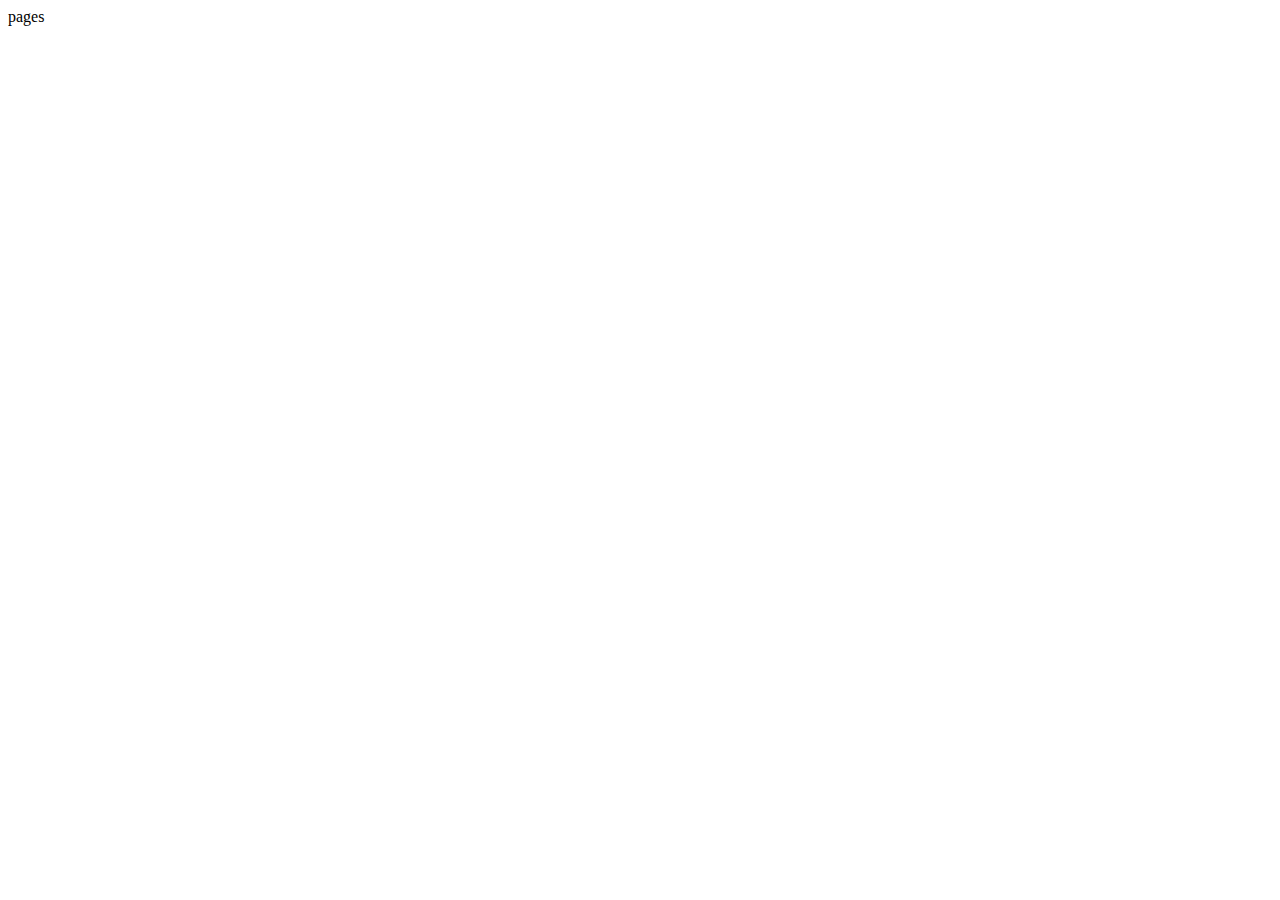
==== index.html @ 43c2a0b4 "update" ====
<!DOCTYPE html>
<html lang="en">
<head>
    <meta charset="UTF-8">
    <meta name="viewport" content="width=device-width, initial-scale=1.0">
    <title>Document</title>
</head>
<body>
    <div>pages</div>
</body>
</html>
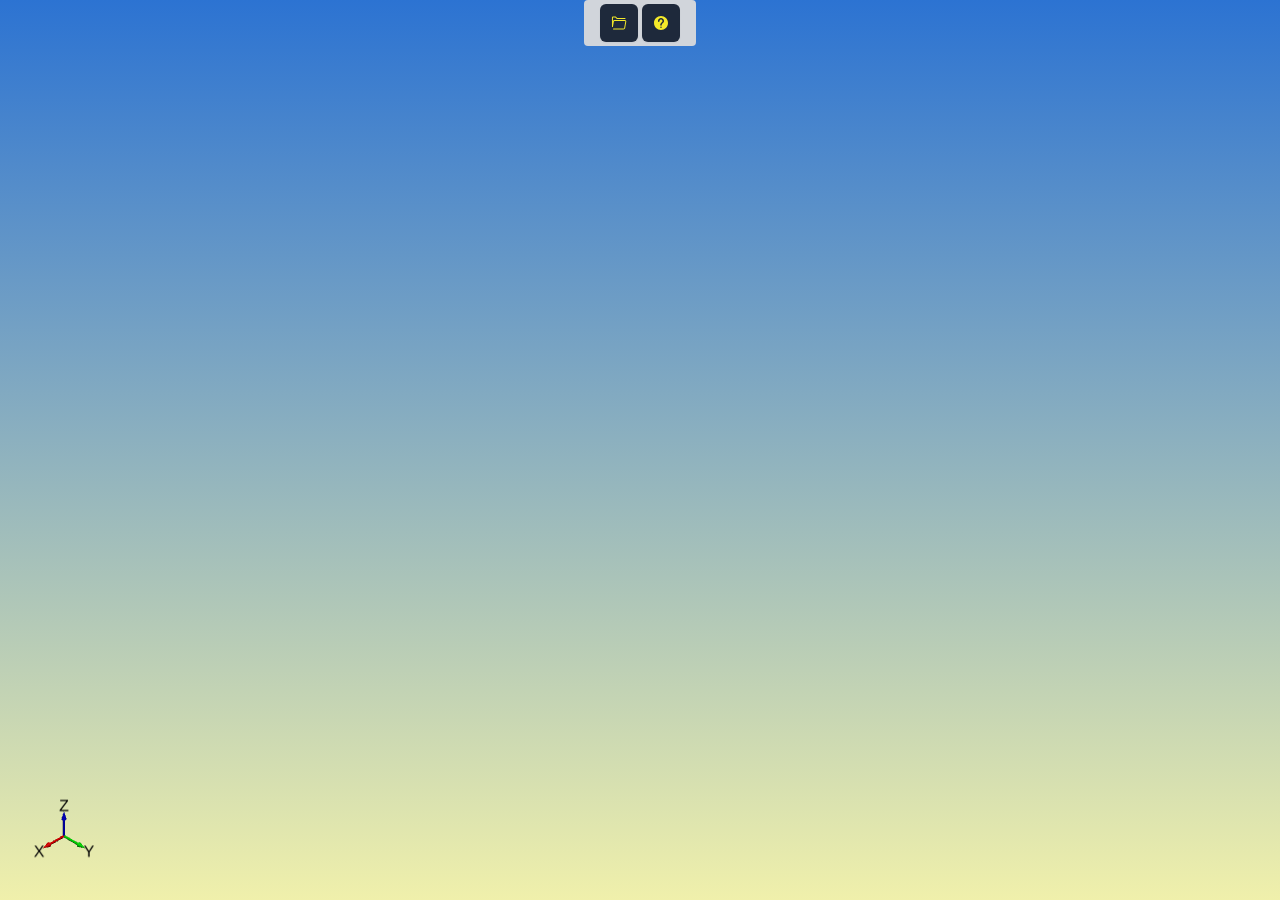
==== commit fc432e22: "cad viewer" ====
--- a/index.html
+++ b/index.html
@@ -1,11 +1,21 @@
-<!DOCTYPE html>
-<html lang="en">
-<head>
-    <meta charset="UTF-8">
-    <meta name="viewport" content="width=device-width, initial-scale=1.0">
-    <title>Document</title>
-</head>
-<body>
-    <div>pages</div>
-</body>
+<!doctype html>
+<html lang="en">
+
+<head>
+    <meta charset="UTF-8" />
+    <meta name="viewport" content="width=device-width, initial-scale=1.0" />
+    <title>CAD Viewer</title>
+    <script src="/jquery.slim.min.js"></script>
+    <script src="/occt-js.js"></script>
+    <script type='text/javascript'>
+    </script>
+  <script type="module" crossorigin src="/assets/index-BcWEu2MC.js"></script>
+  <link rel="stylesheet" crossorigin href="/assets/index-BgxZErBc.css">
+</head>
+
+<body class="m-0">
+    <div id="app" class="w-screen h-screen"></div>+
+</body>
+
 </html>--- a/assets/index-BgxZErBc.css
+++ b/assets/index-BgxZErBc.css
@@ -0,0 +1 @@
+*,:before,:after{--tw-border-spacing-x: 0;--tw-border-spacing-y: 0;--tw-translate-x: 0;--tw-translate-y: 0;--tw-rotate: 0;--tw-skew-x: 0;--tw-skew-y: 0;--tw-scale-x: 1;--tw-scale-y: 1;--tw-pan-x: ;--tw-pan-y: ;--tw-pinch-zoom: ;--tw-scroll-snap-strictness: proximity;--tw-gradient-from-position: ;--tw-gradient-via-position: ;--tw-gradient-to-position: ;--tw-ordinal: ;--tw-slashed-zero: ;--tw-numeric-figure: ;--tw-numeric-spacing: ;--tw-numeric-fraction: ;--tw-ring-inset: ;--tw-ring-offset-width: 0px;--tw-ring-offset-color: #fff;--tw-ring-color: rgb(59 130 246 / .5);--tw-ring-offset-shadow: 0 0 #0000;--tw-ring-shadow: 0 0 #0000;--tw-shadow: 0 0 #0000;--tw-shadow-colored: 0 0 #0000;--tw-blur: ;--tw-brightness: ;--tw-contrast: ;--tw-grayscale: ;--tw-hue-rotate: ;--tw-invert: ;--tw-saturate: ;--tw-sepia: ;--tw-drop-shadow: ;--tw-backdrop-blur: ;--tw-backdrop-brightness: ;--tw-backdrop-contrast: ;--tw-backdrop-grayscale: ;--tw-backdrop-hue-rotate: ;--tw-backdrop-invert: ;--tw-backdrop-opacity: ;--tw-backdrop-saturate: ;--tw-backdrop-sepia: ;--tw-contain-size: ;--tw-contain-layout: ;--tw-contain-paint: ;--tw-contain-style: }::backdrop{--tw-border-spacing-x: 0;--tw-border-spacing-y: 0;--tw-translate-x: 0;--tw-translate-y: 0;--tw-rotate: 0;--tw-skew-x: 0;--tw-skew-y: 0;--tw-scale-x: 1;--tw-scale-y: 1;--tw-pan-x: ;--tw-pan-y: ;--tw-pinch-zoom: ;--tw-scroll-snap-strictness: proximity;--tw-gradient-from-position: ;--tw-gradient-via-position: ;--tw-gradient-to-position: ;--tw-ordinal: ;--tw-slashed-zero: ;--tw-numeric-figure: ;--tw-numeric-spacing: ;--tw-numeric-fraction: ;--tw-ring-inset: ;--tw-ring-offset-width: 0px;--tw-ring-offset-color: #fff;--tw-ring-color: rgb(59 130 246 / .5);--tw-ring-offset-shadow: 0 0 #0000;--tw-ring-shadow: 0 0 #0000;--tw-shadow: 0 0 #0000;--tw-shadow-colored: 0 0 #0000;--tw-blur: ;--tw-brightness: ;--tw-contrast: ;--tw-grayscale: ;--tw-hue-rotate: ;--tw-invert: ;--tw-saturate: ;--tw-sepia: ;--tw-drop-shadow: ;--tw-backdrop-blur: ;--tw-backdrop-brightness: ;--tw-backdrop-contrast: ;--tw-backdrop-grayscale: ;--tw-backdrop-hue-rotate: ;--tw-backdrop-invert: ;--tw-backdrop-opacity: ;--tw-backdrop-saturate: ;--tw-backdrop-sepia: ;--tw-contain-size: ;--tw-contain-layout: ;--tw-contain-paint: ;--tw-contain-style: }*,:before,:after{box-sizing:border-box;border-width:0;border-style:solid;border-color:#e5e7eb}:before,:after{--tw-content: ""}html,:host{line-height:1.5;-webkit-text-size-adjust:100%;-moz-tab-size:4;-o-tab-size:4;tab-size:4;font-family:ui-sans-serif,system-ui,sans-serif,"Apple Color Emoji","Segoe UI Emoji",Segoe UI Symbol,"Noto Color Emoji";font-feature-settings:normal;font-variation-settings:normal;-webkit-tap-highlight-color:transparent}body{margin:0;line-height:inherit}hr{height:0;color:inherit;border-top-width:1px}abbr:where([title]){-webkit-text-decoration:underline dotted;text-decoration:underline dotted}h1,h2,h3,h4,h5,h6{font-size:inherit;font-weight:inherit}a{color:inherit;text-decoration:inherit}b,strong{font-weight:bolder}code,kbd,samp,pre{font-family:ui-monospace,SFMono-Regular,Menlo,Monaco,Consolas,Liberation Mono,Courier New,monospace;font-feature-settings:normal;font-variation-settings:normal;font-size:1em}small{font-size:80%}sub,sup{font-size:75%;line-height:0;position:relative;vertical-align:baseline}sub{bottom:-.25em}sup{top:-.5em}table{text-indent:0;border-color:inherit;border-collapse:collapse}button,input,optgroup,select,textarea{font-family:inherit;font-feature-settings:inherit;font-variation-settings:inherit;font-size:100%;font-weight:inherit;line-height:inherit;letter-spacing:inherit;color:inherit;margin:0;padding:0}button,select{text-transform:none}button,input:where([type=button]),input:where([type=reset]),input:where([type=submit]){-webkit-appearance:button;background-color:transparent;background-image:none}:-moz-focusring{outline:auto}:-moz-ui-invalid{box-shadow:none}progress{vertical-align:baseline}::-webkit-inner-spin-button,::-webkit-outer-spin-button{height:auto}[type=search]{-webkit-appearance:textfield;outline-offset:-2px}::-webkit-search-decoration{-webkit-appearance:none}::-webkit-file-upload-button{-webkit-appearance:button;font:inherit}summary{display:list-item}blockquote,dl,dd,h1,h2,h3,h4,h5,h6,hr,figure,p,pre{margin:0}fieldset{margin:0;padding:0}legend{padding:0}ol,ul,menu{list-style:none;margin:0;padding:0}dialog{padding:0}textarea{resize:vertical}input::-moz-placeholder,textarea::-moz-placeholder{opacity:1;color:#9ca3af}input::placeholder,textarea::placeholder{opacity:1;color:#9ca3af}button,[role=button]{cursor:pointer}:disabled{cursor:default}img,svg,video,canvas,audio,iframe,embed,object{display:block;vertical-align:middle}img,video{max-width:100%;height:auto}[hidden]{display:none}:root{--background: 0 0% 100%;--foreground: 222.2 84% 4.9%;--muted: 210 40% 96.1%;--muted-foreground: 215.4 16.3% 46.9%;--popover: 0 0% 100%;--popover-foreground: 222.2 84% 4.9%;--card: 0 0% 100%;--card-foreground: 222.2 84% 4.9%;--border: 214.3 31.8% 91.4%;--input: 214.3 31.8% 91.4%;--primary: 222.2 47.4% 11.2%;--primary-foreground: 210 40% 98%;--secondary: 210 40% 96.1%;--secondary-foreground: 222.2 47.4% 11.2%;--accent: 210 40% 96.1%;--accent-foreground: 222.2 47.4% 11.2%;--destructive: 0 84.2% 60.2%;--destructive-foreground: 210 40% 98%;--ring: 222.2 84% 4.9%;--radius: .5rem}.dark{--background: 222.2 84% 4.9%;--foreground: 210 40% 98%;--muted: 217.2 32.6% 17.5%;--muted-foreground: 215 20.2% 65.1%;--popover: 222.2 84% 4.9%;--popover-foreground: 210 40% 98%;--card: 222.2 84% 4.9%;--card-foreground: 210 40% 98%;--border: 217.2 32.6% 17.5%;--input: 217.2 32.6% 17.5%;--primary: 210 40% 98%;--primary-foreground: 222.2 47.4% 11.2%;--secondary: 217.2 32.6% 17.5%;--secondary-foreground: 210 40% 98%;--accent: 217.2 32.6% 17.5%;--accent-foreground: 210 40% 98%;--destructive: 0 62.8% 30.6%;--destructive-foreground: 210 40% 98%;--ring: 212.7 26.8% 83.9%}*{border-color:hsl(var(--border))}body{background-color:hsl(var(--background));color:hsl(var(--foreground))}.sr-only{position:absolute;width:1px;height:1px;padding:0;margin:-1px;overflow:hidden;clip:rect(0,0,0,0);white-space:nowrap;border-width:0}.pointer-events-none{pointer-events:none}.visible{visibility:visible}.static{position:static}.fixed{position:fixed}.absolute{position:absolute}.relative{position:relative}.inset-0{top:0;right:0;bottom:0;left:0}.inset-x-0{left:0;right:0}.inset-y-0{top:0;bottom:0}.bottom-0{bottom:0}.left-0{left:0}.left-1{left:.25rem}.left-1\/2{left:50%}.left-2{left:.5rem}.right-0{right:0}.right-2{right:.5rem}.right-4{right:1rem}.top-0{top:0}.top-1{top:.25rem}.top-1\/2{top:50%}.top-4{top:1rem}.top-\[60\%\]{top:60%}.top-full{top:100%}.top-px{top:1px}.-z-0{z-index:0}.-z-10{z-index:-10}.z-10{z-index:10}.z-50{z-index:50}.z-\[1\]{z-index:1}.m-2{margin:.5rem}.m-auto{margin:auto}.-mx-1{margin-left:-.25rem;margin-right:-.25rem}.-my-3{margin-top:-.75rem;margin-bottom:-.75rem}.mx-auto{margin-left:auto;margin-right:auto}.my-1{margin-top:.25rem;margin-bottom:.25rem}.my-8{margin-top:2rem;margin-bottom:2rem}.mb-1{margin-bottom:.25rem}.ml-1{margin-left:.25rem}.ml-3{margin-left:.75rem}.ml-auto{margin-left:auto}.mr-2{margin-right:.5rem}.mt-1{margin-top:.25rem}.mt-1\.5{margin-top:.375rem}.mt-2{margin-top:.5rem}.mt-24{margin-top:6rem}.mt-4{margin-top:1rem}.mt-auto{margin-top:auto}.block{display:block}.flex{display:flex}.inline-flex{display:inline-flex}.table{display:table}.grid{display:grid}.contents{display:contents}.hidden{display:none}.aspect-square{aspect-ratio:1 / 1}.size-4{width:1rem;height:1rem}.size-6{width:1.5rem;height:1.5rem}.h-1\.5{height:.375rem}.h-10{height:2.5rem}.h-16{height:4rem}.h-2{height:.5rem}.h-2\.5{height:.625rem}.h-3{height:.75rem}.h-3\.5{height:.875rem}.h-32{height:8rem}.h-4{height:1rem}.h-5{height:1.25rem}.h-5\/6{height:83.333333%}.h-7{height:1.75rem}.h-8{height:2rem}.h-9{height:2.25rem}.h-\[--radix-navigation-menu-viewport-height\]{height:var(--radix-navigation-menu-viewport-height)}.h-\[--radix-select-trigger-height\]{height:var(--radix-select-trigger-height)}.h-\[1px\]{height:1px}.h-auto{height:auto}.h-full{height:100%}.h-px{height:1px}.h-screen{height:100vh}.max-h-96{max-height:24rem}.max-h-\[300px\]{max-height:300px}.min-h-\[60px\]{min-height:60px}.min-h-screen{min-height:100vh}.w-10{width:2.5rem}.w-16{width:4rem}.w-2{width:.5rem}.w-2\.5{width:.625rem}.w-3{width:.75rem}.w-3\.5{width:.875rem}.w-3\/4{width:75%}.w-32{width:8rem}.w-36{width:9rem}.w-4{width:1rem}.w-72{width:18rem}.w-9{width:2.25rem}.w-\[100px\]{width:100px}.w-\[150px\]{width:150px}.w-\[1px\]{width:1px}.w-full{width:100%}.w-max{width:-moz-max-content;width:max-content}.w-px{width:1px}.w-screen{width:100vw}.min-w-32{min-width:8rem}.min-w-\[--radix-select-trigger-width\]{min-width:var(--radix-select-trigger-width)}.max-w-lg{max-width:32rem}.max-w-max{max-width:-moz-max-content;max-width:max-content}.max-w-screen-xl{max-width:1280px}.flex-1{flex:1 1 0%}.shrink-0{flex-shrink:0}.caption-bottom{caption-side:bottom}.-translate-x-1\/2{--tw-translate-x: -50%;transform:translate(var(--tw-translate-x),var(--tw-translate-y)) rotate(var(--tw-rotate)) skew(var(--tw-skew-x)) skewY(var(--tw-skew-y)) scaleX(var(--tw-scale-x)) scaleY(var(--tw-scale-y))}.-translate-y-1\/2{--tw-translate-y: -50%;transform:translate(var(--tw-translate-x),var(--tw-translate-y)) rotate(var(--tw-rotate)) skew(var(--tw-skew-x)) skewY(var(--tw-skew-y)) scaleX(var(--tw-scale-x)) scaleY(var(--tw-scale-y))}.rotate-45{--tw-rotate: 45deg;transform:translate(var(--tw-translate-x),var(--tw-translate-y)) rotate(var(--tw-rotate)) skew(var(--tw-skew-x)) skewY(var(--tw-skew-y)) scaleX(var(--tw-scale-x)) scaleY(var(--tw-scale-y))}.transform{transform:translate(var(--tw-translate-x),var(--tw-translate-y)) rotate(var(--tw-rotate)) skew(var(--tw-skew-x)) skewY(var(--tw-skew-y)) scaleX(var(--tw-scale-x)) scaleY(var(--tw-scale-y))}.cursor-default{cursor:default}.cursor-pointer{cursor:pointer}.select-none{-webkit-user-select:none;-moz-user-select:none;user-select:none}.resize{resize:both}.list-none{list-style-type:none}.flex-col{flex-direction:column}.flex-col-reverse{flex-direction:column-reverse}.place-items-center{place-items:center}.items-end{align-items:flex-end}.items-center{align-items:center}.justify-center{justify-content:center}.justify-between{justify-content:space-between}.gap-1{gap:.25rem}.gap-1\.5{gap:.375rem}.gap-2{gap:.5rem}.gap-4{gap:1rem}.gap-x-0{-moz-column-gap:0px;column-gap:0px}.gap-x-1{-moz-column-gap:.25rem;column-gap:.25rem}.gap-y-1\.5{row-gap:.375rem}.gap-y-2{row-gap:.5rem}.space-x-2>:not([hidden])~:not([hidden]){--tw-space-x-reverse: 0;margin-right:calc(.5rem * var(--tw-space-x-reverse));margin-left:calc(.5rem * calc(1 - var(--tw-space-x-reverse)))}.space-y-2>:not([hidden])~:not([hidden]){--tw-space-y-reverse: 0;margin-top:calc(.5rem * calc(1 - var(--tw-space-y-reverse)));margin-bottom:calc(.5rem * var(--tw-space-y-reverse))}.overflow-auto{overflow:auto}.overflow-hidden{overflow:hidden}.overflow-x-auto{overflow-x:auto}.overflow-y-auto{overflow-y:auto}.overflow-x-hidden{overflow-x:hidden}.truncate{overflow:hidden;text-overflow:ellipsis;white-space:nowrap}.whitespace-nowrap{white-space:nowrap}.rounded{border-radius:.25rem}.rounded-full{border-radius:9999px}.rounded-lg{border-radius:var(--radius)}.rounded-md{border-radius:calc(var(--radius) - 2px)}.rounded-sm{border-radius:calc(var(--radius) - 4px)}.rounded-xl{border-radius:calc(var(--radius) + 4px)}.rounded-t-\[10px\]{border-top-left-radius:10px;border-top-right-radius:10px}.rounded-tl-sm{border-top-left-radius:calc(var(--radius) - 4px)}.border{border-width:1px}.border-2{border-width:2px}.border-b{border-bottom-width:1px}.border-l{border-left-width:1px}.border-l-2{border-left-width:2px}.border-r{border-right-width:1px}.border-t{border-top-width:1px}.border-border{border-color:hsl(var(--border))}.border-destructive\/50{border-color:hsl(var(--destructive) / .5)}.border-gray-200{--tw-border-opacity: 1;border-color:rgb(229 231 235 / var(--tw-border-opacity))}.border-input{border-color:hsl(var(--input))}.border-primary{border-color:hsl(var(--primary))}.border-transparent{border-color:transparent}.bg-background{background-color:hsl(var(--background))}.bg-black\/80{background-color:#000c}.bg-blue-500{--tw-bg-opacity: 1;background-color:rgb(59 130 246 / var(--tw-bg-opacity))}.bg-border{background-color:hsl(var(--border))}.bg-card{background-color:hsl(var(--card))}.bg-destructive{background-color:hsl(var(--destructive))}.bg-gray-200{--tw-bg-opacity: 1;background-color:rgb(229 231 235 / var(--tw-bg-opacity))}.bg-gray-300{--tw-bg-opacity: 1;background-color:rgb(209 213 219 / var(--tw-bg-opacity))}.bg-muted{background-color:hsl(var(--muted))}.bg-muted\/50{background-color:hsl(var(--muted) / .5)}.bg-popover{background-color:hsl(var(--popover))}.bg-primary{background-color:hsl(var(--primary))}.bg-secondary{background-color:hsl(var(--secondary))}.bg-slate-800{--tw-bg-opacity: 1;background-color:rgb(30 41 59 / var(--tw-bg-opacity))}.bg-transparent{background-color:transparent}.bg-white{--tw-bg-opacity: 1;background-color:rgb(255 255 255 / var(--tw-bg-opacity))}.bg-gradient-to-b{background-image:linear-gradient(to bottom,var(--tw-gradient-stops))}.from-bgtop{--tw-gradient-from: #2C73D2 var(--tw-gradient-from-position);--tw-gradient-to: rgb(44 115 210 / 0) var(--tw-gradient-to-position);--tw-gradient-stops: var(--tw-gradient-from), var(--tw-gradient-to)}.to-bgbottom{--tw-gradient-to: #F0F0AB var(--tw-gradient-to-position)}.fill-current{fill:currentColor}.fill-primary{fill:hsl(var(--primary))}.object-cover{-o-object-fit:cover;object-fit:cover}.p-0{padding:0}.p-0\.5{padding:.125rem}.p-1{padding:.25rem}.p-2{padding:.5rem}.p-2\.5{padding:.625rem}.p-4{padding:1rem}.p-6{padding:1.5rem}.px-0\.5{padding-left:.125rem;padding-right:.125rem}.px-1{padding-left:.25rem;padding-right:.25rem}.px-2{padding-left:.5rem;padding-right:.5rem}.px-2\.5{padding-left:.625rem;padding-right:.625rem}.px-3{padding-left:.75rem;padding-right:.75rem}.px-4{padding-left:1rem;padding-right:1rem}.px-8{padding-left:2rem;padding-right:2rem}.py-0\.5{padding-top:.125rem;padding-bottom:.125rem}.py-1{padding-top:.25rem;padding-bottom:.25rem}.py-1\.5{padding-top:.375rem;padding-bottom:.375rem}.py-10{padding-top:2.5rem;padding-bottom:2.5rem}.py-2{padding-top:.5rem;padding-bottom:.5rem}.py-3{padding-top:.75rem;padding-bottom:.75rem}.py-6{padding-top:1.5rem;padding-bottom:1.5rem}.pl-1{padding-left:.25rem}.pl-2{padding-left:.5rem}.pl-6{padding-left:1.5rem}.pl-8{padding-left:2rem}.pr-2{padding-right:.5rem}.pr-8{padding-right:2rem}.pt-0{padding-top:0}.pt-3{padding-top:.75rem}.text-left{text-align:left}.text-center{text-align:center}.text-start{text-align:start}.align-middle{vertical-align:middle}.text-2xl{font-size:1.5rem;line-height:2rem}.text-5xl{font-size:3rem;line-height:1}.text-\[0\.8rem\]{font-size:.8rem}.text-lg{font-size:1.125rem;line-height:1.75rem}.text-sm{font-size:.875rem;line-height:1.25rem}.text-xl{font-size:1.25rem;line-height:1.75rem}.text-xs{font-size:.75rem;line-height:1rem}.font-bold{font-weight:700}.font-medium{font-weight:500}.font-normal{font-weight:400}.font-semibold{font-weight:600}.leading-none{line-height:1}.tracking-tight{letter-spacing:-.025em}.tracking-widest{letter-spacing:.1em}.text-card-foreground{color:hsl(var(--card-foreground))}.text-destructive{color:hsl(var(--destructive))}.text-destructive-foreground{color:hsl(var(--destructive-foreground))}.text-foreground{color:hsl(var(--foreground))}.text-gray-600{--tw-text-opacity: 1;color:rgb(75 85 99 / var(--tw-text-opacity))}.text-gray-800{--tw-text-opacity: 1;color:rgb(31 41 55 / var(--tw-text-opacity))}.text-gray-900{--tw-text-opacity: 1;color:rgb(17 24 39 / var(--tw-text-opacity))}.text-muted-foreground{color:hsl(var(--muted-foreground))}.text-popover-foreground{color:hsl(var(--popover-foreground))}.text-primary{color:hsl(var(--primary))}.text-primary-foreground{color:hsl(var(--primary-foreground))}.text-secondary-foreground{color:hsl(var(--secondary-foreground))}.text-white{--tw-text-opacity: 1;color:rgb(255 255 255 / var(--tw-text-opacity))}.underline-offset-4{text-underline-offset:4px}.opacity-50{opacity:.5}.opacity-60{opacity:.6}.opacity-70{opacity:.7}.shadow{--tw-shadow: 0 1px 3px 0 rgb(0 0 0 / .1), 0 1px 2px -1px rgb(0 0 0 / .1);--tw-shadow-colored: 0 1px 3px 0 var(--tw-shadow-color), 0 1px 2px -1px var(--tw-shadow-color);box-shadow:var(--tw-ring-offset-shadow, 0 0 #0000),var(--tw-ring-shadow, 0 0 #0000),var(--tw-shadow)}.shadow-lg{--tw-shadow: 0 10px 15px -3px rgb(0 0 0 / .1), 0 4px 6px -4px rgb(0 0 0 / .1);--tw-shadow-colored: 0 10px 15px -3px var(--tw-shadow-color), 0 4px 6px -4px var(--tw-shadow-color);box-shadow:var(--tw-ring-offset-shadow, 0 0 #0000),var(--tw-ring-shadow, 0 0 #0000),var(--tw-shadow)}.shadow-md{--tw-shadow: 0 4px 6px -1px rgb(0 0 0 / .1), 0 2px 4px -2px rgb(0 0 0 / .1);--tw-shadow-colored: 0 4px 6px -1px var(--tw-shadow-color), 0 2px 4px -2px var(--tw-shadow-color);box-shadow:var(--tw-ring-offset-shadow, 0 0 #0000),var(--tw-ring-shadow, 0 0 #0000),var(--tw-shadow)}.shadow-sm{--tw-shadow: 0 1px 2px 0 rgb(0 0 0 / .05);--tw-shadow-colored: 0 1px 2px 0 var(--tw-shadow-color);box-shadow:var(--tw-ring-offset-shadow, 0 0 #0000),var(--tw-ring-shadow, 0 0 #0000),var(--tw-shadow)}.outline-none{outline:2px solid transparent;outline-offset:2px}.outline{outline-style:solid}.ring-0{--tw-ring-offset-shadow: var(--tw-ring-inset) 0 0 0 var(--tw-ring-offset-width) var(--tw-ring-offset-color);--tw-ring-shadow: var(--tw-ring-inset) 0 0 0 calc(0px + var(--tw-ring-offset-width)) var(--tw-ring-color);box-shadow:var(--tw-ring-offset-shadow),var(--tw-ring-shadow),var(--tw-shadow, 0 0 #0000)}.ring-offset-background{--tw-ring-offset-color: hsl(var(--background))}.invert{--tw-invert: invert(100%);filter:var(--tw-blur) var(--tw-brightness) var(--tw-contrast) var(--tw-grayscale) var(--tw-hue-rotate) var(--tw-invert) var(--tw-saturate) var(--tw-sepia) var(--tw-drop-shadow)}.filter{filter:var(--tw-blur) var(--tw-brightness) var(--tw-contrast) var(--tw-grayscale) var(--tw-hue-rotate) var(--tw-invert) var(--tw-saturate) var(--tw-sepia) var(--tw-drop-shadow)}.transition{transition-property:color,background-color,border-color,text-decoration-color,fill,stroke,opacity,box-shadow,transform,filter,-webkit-backdrop-filter;transition-property:color,background-color,border-color,text-decoration-color,fill,stroke,opacity,box-shadow,transform,filter,backdrop-filter;transition-property:color,background-color,border-color,text-decoration-color,fill,stroke,opacity,box-shadow,transform,filter,backdrop-filter,-webkit-backdrop-filter;transition-timing-function:cubic-bezier(.4,0,.2,1);transition-duration:.15s}.transition-all{transition-property:all;transition-timing-function:cubic-bezier(.4,0,.2,1);transition-duration:.15s}.transition-colors{transition-property:color,background-color,border-color,text-decoration-color,fill,stroke;transition-timing-function:cubic-bezier(.4,0,.2,1);transition-duration:.15s}.transition-opacity{transition-property:opacity;transition-timing-function:cubic-bezier(.4,0,.2,1);transition-duration:.15s}.transition-transform{transition-property:transform;transition-timing-function:cubic-bezier(.4,0,.2,1);transition-duration:.15s}.duration-200{transition-duration:.2s}.duration-300{transition-duration:.3s}.ease-in-out{transition-timing-function:cubic-bezier(.4,0,.2,1)}@keyframes enter{0%{opacity:var(--tw-enter-opacity, 1);transform:translate3d(var(--tw-enter-translate-x, 0),var(--tw-enter-translate-y, 0),0) scale3d(var(--tw-enter-scale, 1),var(--tw-enter-scale, 1),var(--tw-enter-scale, 1)) rotate(var(--tw-enter-rotate, 0))}}@keyframes exit{to{opacity:var(--tw-exit-opacity, 1);transform:translate3d(var(--tw-exit-translate-x, 0),var(--tw-exit-translate-y, 0),0) scale3d(var(--tw-exit-scale, 1),var(--tw-exit-scale, 1),var(--tw-exit-scale, 1)) rotate(var(--tw-exit-rotate, 0))}}.animate-in{animation-name:enter;animation-duration:.15s;--tw-enter-opacity: initial;--tw-enter-scale: initial;--tw-enter-rotate: initial;--tw-enter-translate-x: initial;--tw-enter-translate-y: initial}.fade-in-0{--tw-enter-opacity: 0}.zoom-in-95{--tw-enter-scale: .95}.duration-200{animation-duration:.2s}.duration-300{animation-duration:.3s}.ease-in-out{animation-timing-function:cubic-bezier(.4,0,.2,1)}.file\:border-0::file-selector-button{border-width:0px}.file\:bg-transparent::file-selector-button{background-color:transparent}.file\:text-sm::file-selector-button{font-size:.875rem;line-height:1.25rem}.file\:font-medium::file-selector-button{font-weight:500}.placeholder\:text-muted-foreground::-moz-placeholder{color:hsl(var(--muted-foreground))}.placeholder\:text-muted-foreground::placeholder{color:hsl(var(--muted-foreground))}.after\:absolute:after{content:var(--tw-content);position:absolute}.after\:inset-y-0:after{content:var(--tw-content);top:0;bottom:0}.after\:left-1\/2:after{content:var(--tw-content);left:50%}.after\:w-1:after{content:var(--tw-content);width:.25rem}.after\:-translate-x-1\/2:after{content:var(--tw-content);--tw-translate-x: -50%;transform:translate(var(--tw-translate-x),var(--tw-translate-y)) rotate(var(--tw-rotate)) skew(var(--tw-skew-x)) skewY(var(--tw-skew-y)) scaleX(var(--tw-scale-x)) scaleY(var(--tw-scale-y))}.hover\:bg-accent:hover{background-color:hsl(var(--accent))}.hover\:bg-blue-600:hover{--tw-bg-opacity: 1;background-color:rgb(37 99 235 / var(--tw-bg-opacity))}.hover\:bg-destructive\/80:hover{background-color:hsl(var(--destructive) / .8)}.hover\:bg-destructive\/90:hover{background-color:hsl(var(--destructive) / .9)}.hover\:bg-gray-300:hover{--tw-bg-opacity: 1;background-color:rgb(209 213 219 / var(--tw-bg-opacity))}.hover\:bg-muted\/50:hover{background-color:hsl(var(--muted) / .5)}.hover\:bg-primary\/80:hover{background-color:hsl(var(--primary) / .8)}.hover\:bg-primary\/90:hover{background-color:hsl(var(--primary) / .9)}.hover\:bg-secondary:hover{background-color:hsl(var(--secondary))}.hover\:bg-secondary\/80:hover{background-color:hsl(var(--secondary) / .8)}.hover\:bg-slate-700:hover{--tw-bg-opacity: 1;background-color:rgb(51 65 85 / var(--tw-bg-opacity))}.hover\:bg-white:hover{--tw-bg-opacity: 1;background-color:rgb(255 255 255 / var(--tw-bg-opacity))}.hover\:text-accent-foreground:hover{color:hsl(var(--accent-foreground))}.hover\:underline:hover{text-decoration-line:underline}.hover\:opacity-100:hover{opacity:1}.hover\:shadow-lg:hover{--tw-shadow: 0 10px 15px -3px rgb(0 0 0 / .1), 0 4px 6px -4px rgb(0 0 0 / .1);--tw-shadow-colored: 0 10px 15px -3px var(--tw-shadow-color), 0 4px 6px -4px var(--tw-shadow-color);box-shadow:var(--tw-ring-offset-shadow, 0 0 #0000),var(--tw-ring-shadow, 0 0 #0000),var(--tw-shadow)}.focus\:bg-accent:focus{background-color:hsl(var(--accent))}.focus\:bg-gray-100:focus{--tw-bg-opacity: 1;background-color:rgb(243 244 246 / var(--tw-bg-opacity))}.focus\:bg-slate-700:focus{--tw-bg-opacity: 1;background-color:rgb(51 65 85 / var(--tw-bg-opacity))}.focus\:text-accent-foreground:focus{color:hsl(var(--accent-foreground))}.focus\:shadow-none:focus{--tw-shadow: 0 0 #0000;--tw-shadow-colored: 0 0 #0000;box-shadow:var(--tw-ring-offset-shadow, 0 0 #0000),var(--tw-ring-shadow, 0 0 #0000),var(--tw-shadow)}.focus\:outline-none:focus{outline:2px solid transparent;outline-offset:2px}.focus\:ring-1:focus{--tw-ring-offset-shadow: var(--tw-ring-inset) 0 0 0 var(--tw-ring-offset-width) var(--tw-ring-offset-color);--tw-ring-shadow: var(--tw-ring-inset) 0 0 0 calc(1px + var(--tw-ring-offset-width)) var(--tw-ring-color);box-shadow:var(--tw-ring-offset-shadow),var(--tw-ring-shadow),var(--tw-shadow, 0 0 #0000)}.focus\:ring-2:focus{--tw-ring-offset-shadow: var(--tw-ring-inset) 0 0 0 var(--tw-ring-offset-width) var(--tw-ring-offset-color);--tw-ring-shadow: var(--tw-ring-inset) 0 0 0 calc(2px + var(--tw-ring-offset-width)) var(--tw-ring-color);box-shadow:var(--tw-ring-offset-shadow),var(--tw-ring-shadow),var(--tw-shadow, 0 0 #0000)}.focus\:ring-ring:focus{--tw-ring-color: hsl(var(--ring))}.focus\:ring-offset-2:focus{--tw-ring-offset-width: 2px}.focus-visible\:outline-none:focus-visible{outline:2px solid transparent;outline-offset:2px}.focus-visible\:ring-1:focus-visible{--tw-ring-offset-shadow: var(--tw-ring-inset) 0 0 0 var(--tw-ring-offset-width) var(--tw-ring-offset-color);--tw-ring-shadow: var(--tw-ring-inset) 0 0 0 calc(1px + var(--tw-ring-offset-width)) var(--tw-ring-color);box-shadow:var(--tw-ring-offset-shadow),var(--tw-ring-shadow),var(--tw-shadow, 0 0 #0000)}.focus-visible\:ring-2:focus-visible{--tw-ring-offset-shadow: var(--tw-ring-inset) 0 0 0 var(--tw-ring-offset-width) var(--tw-ring-offset-color);--tw-ring-shadow: var(--tw-ring-inset) 0 0 0 calc(2px + var(--tw-ring-offset-width)) var(--tw-ring-color);box-shadow:var(--tw-ring-offset-shadow),var(--tw-ring-shadow),var(--tw-shadow, 0 0 #0000)}.focus-visible\:ring-ring:focus-visible{--tw-ring-color: hsl(var(--ring))}.focus-visible\:ring-offset-1:focus-visible{--tw-ring-offset-width: 1px}.focus-visible\:ring-offset-2:focus-visible{--tw-ring-offset-width: 2px}.focus-visible\:ring-offset-background:focus-visible{--tw-ring-offset-color: hsl(var(--background))}.active\:bg-slate-700:active{--tw-bg-opacity: 1;background-color:rgb(51 65 85 / var(--tw-bg-opacity))}.active\:shadow-none:active{--tw-shadow: 0 0 #0000;--tw-shadow-colored: 0 0 #0000;box-shadow:var(--tw-ring-offset-shadow, 0 0 #0000),var(--tw-ring-shadow, 0 0 #0000),var(--tw-shadow)}.disabled\:pointer-events-none:disabled{pointer-events:none}.disabled\:cursor-not-allowed:disabled{cursor:not-allowed}.disabled\:opacity-50:disabled{opacity:.5}.disabled\:shadow-none:disabled{--tw-shadow: 0 0 #0000;--tw-shadow-colored: 0 0 #0000;box-shadow:var(--tw-ring-offset-shadow, 0 0 #0000),var(--tw-ring-shadow, 0 0 #0000),var(--tw-shadow)}.peer:disabled~.peer-disabled\:cursor-not-allowed{cursor:not-allowed}.peer:disabled~.peer-disabled\:opacity-70{opacity:.7}.data-\[disabled\]\:pointer-events-none[data-disabled]{pointer-events:none}.data-\[side\=bottom\]\:translate-y-1[data-side=bottom]{--tw-translate-y: .25rem;transform:translate(var(--tw-translate-x),var(--tw-translate-y)) rotate(var(--tw-rotate)) skew(var(--tw-skew-x)) skewY(var(--tw-skew-y)) scaleX(var(--tw-scale-x)) scaleY(var(--tw-scale-y))}.data-\[side\=left\]\:-translate-x-1[data-side=left]{--tw-translate-x: -.25rem;transform:translate(var(--tw-translate-x),var(--tw-translate-y)) rotate(var(--tw-rotate)) skew(var(--tw-skew-x)) skewY(var(--tw-skew-y)) scaleX(var(--tw-scale-x)) scaleY(var(--tw-scale-y))}.data-\[side\=right\]\:translate-x-1[data-side=right]{--tw-translate-x: .25rem;transform:translate(var(--tw-translate-x),var(--tw-translate-y)) rotate(var(--tw-rotate)) skew(var(--tw-skew-x)) skewY(var(--tw-skew-y)) scaleX(var(--tw-scale-x)) scaleY(var(--tw-scale-y))}.data-\[side\=top\]\:-translate-y-1[data-side=top]{--tw-translate-y: -.25rem;transform:translate(var(--tw-translate-x),var(--tw-translate-y)) rotate(var(--tw-rotate)) skew(var(--tw-skew-x)) skewY(var(--tw-skew-y)) scaleX(var(--tw-scale-x)) scaleY(var(--tw-scale-y))}.data-\[state\=checked\]\:translate-x-4[data-state=checked]{--tw-translate-x: 1rem;transform:translate(var(--tw-translate-x),var(--tw-translate-y)) rotate(var(--tw-rotate)) skew(var(--tw-skew-x)) skewY(var(--tw-skew-y)) scaleX(var(--tw-scale-x)) scaleY(var(--tw-scale-y))}.data-\[state\=unchecked\]\:translate-x-0[data-state=unchecked]{--tw-translate-x: 0px;transform:translate(var(--tw-translate-x),var(--tw-translate-y)) rotate(var(--tw-rotate)) skew(var(--tw-skew-x)) skewY(var(--tw-skew-y)) scaleX(var(--tw-scale-x)) scaleY(var(--tw-scale-y))}@keyframes collapsible-up{0%{height:var(--radix-collapsible-content-height)}to{height:0}}.data-\[state\=closed\]\:animate-collapsible-up[data-state=closed]{animation:collapsible-up .2s ease-in-out}@keyframes collapsible-down{0%{height:0}to{height:var(--radix-collapsible-content-height)}}.data-\[state\=open\]\:animate-collapsible-down[data-state=open]{animation:collapsible-down .2s ease-in-out}.data-\[panel-group-direction\=vertical\]\:flex-col[data-panel-group-direction=vertical]{flex-direction:column}.data-\[active\]\:bg-accent\/50[data-active]{background-color:hsl(var(--accent) / .5)}.data-\[highlighted\]\:bg-accent[data-highlighted]{background-color:hsl(var(--accent))}.data-\[state\=active\]\:bg-background[data-state=active]{background-color:hsl(var(--background))}.data-\[state\=checked\]\:bg-primary[data-state=checked]{background-color:hsl(var(--primary))}.data-\[state\=open\]\:bg-accent[data-state=open]{background-color:hsl(var(--accent))}.data-\[state\=open\]\:bg-accent\/50[data-state=open]{background-color:hsl(var(--accent) / .5)}.data-\[state\=open\]\:bg-secondary[data-state=open]{background-color:hsl(var(--secondary))}.data-\[state\=selected\]\:bg-muted[data-state=selected]{background-color:hsl(var(--muted))}.data-\[state\=unchecked\]\:bg-input[data-state=unchecked]{background-color:hsl(var(--input))}.data-\[highlighted\]\:text-accent-foreground[data-highlighted]{color:hsl(var(--accent-foreground))}.data-\[state\=active\]\:text-foreground[data-state=active]{color:hsl(var(--foreground))}.data-\[state\=open\]\:text-accent-foreground[data-state=open]{color:hsl(var(--accent-foreground))}.data-\[state\=open\]\:text-muted-foreground[data-state=open]{color:hsl(var(--muted-foreground))}.data-\[disabled\]\:opacity-50[data-disabled]{opacity:.5}.data-\[state\=active\]\:shadow[data-state=active]{--tw-shadow: 0 1px 3px 0 rgb(0 0 0 / .1), 0 1px 2px -1px rgb(0 0 0 / .1);--tw-shadow-colored: 0 1px 3px 0 var(--tw-shadow-color), 0 1px 2px -1px var(--tw-shadow-color);box-shadow:var(--tw-ring-offset-shadow, 0 0 #0000),var(--tw-ring-shadow, 0 0 #0000),var(--tw-shadow)}.data-\[state\=closed\]\:duration-300[data-state=closed]{transition-duration:.3s}.data-\[state\=open\]\:duration-500[data-state=open]{transition-duration:.5s}.data-\[motion\^\=from-\]\:animate-in[data-motion^=from-],.data-\[state\=open\]\:animate-in[data-state=open],.data-\[state\=visible\]\:animate-in[data-state=visible]{animation-name:enter;animation-duration:.15s;--tw-enter-opacity: initial;--tw-enter-scale: initial;--tw-enter-rotate: initial;--tw-enter-translate-x: initial;--tw-enter-translate-y: initial}.data-\[motion\^\=to-\]\:animate-out[data-motion^=to-],.data-\[state\=closed\]\:animate-out[data-state=closed],.data-\[state\=hidden\]\:animate-out[data-state=hidden]{animation-name:exit;animation-duration:.15s;--tw-exit-opacity: initial;--tw-exit-scale: initial;--tw-exit-rotate: initial;--tw-exit-translate-x: initial;--tw-exit-translate-y: initial}.data-\[motion\^\=from-\]\:fade-in[data-motion^=from-]{--tw-enter-opacity: 0}.data-\[motion\^\=to-\]\:fade-out[data-motion^=to-],.data-\[state\=closed\]\:fade-out-0[data-state=closed],.data-\[state\=hidden\]\:fade-out[data-state=hidden]{--tw-exit-opacity: 0}.data-\[state\=open\]\:fade-in-0[data-state=open],.data-\[state\=visible\]\:fade-in[data-state=visible]{--tw-enter-opacity: 0}.data-\[state\=closed\]\:zoom-out-95[data-state=closed]{--tw-exit-scale: .95}.data-\[state\=open\]\:zoom-in-90[data-state=open]{--tw-enter-scale: .9}.data-\[state\=open\]\:zoom-in-95[data-state=open]{--tw-enter-scale: .95}.data-\[motion\=from-end\]\:slide-in-from-right-52[data-motion=from-end]{--tw-enter-translate-x: 13rem}.data-\[motion\=from-start\]\:slide-in-from-left-52[data-motion=from-start]{--tw-enter-translate-x: -13rem}.data-\[motion\=to-end\]\:slide-out-to-right-52[data-motion=to-end]{--tw-exit-translate-x: 13rem}.data-\[motion\=to-start\]\:slide-out-to-left-52[data-motion=to-start]{--tw-exit-translate-x: -13rem}.data-\[side\=bottom\]\:slide-in-from-top-2[data-side=bottom]{--tw-enter-translate-y: -.5rem}.data-\[side\=left\]\:slide-in-from-right-2[data-side=left]{--tw-enter-translate-x: .5rem}.data-\[side\=right\]\:slide-in-from-left-2[data-side=right]{--tw-enter-translate-x: -.5rem}.data-\[side\=top\]\:slide-in-from-bottom-2[data-side=top]{--tw-enter-translate-y: .5rem}.data-\[state\=closed\]\:slide-out-to-bottom[data-state=closed]{--tw-exit-translate-y: 100%}.data-\[state\=closed\]\:slide-out-to-left[data-state=closed]{--tw-exit-translate-x: -100%}.data-\[state\=closed\]\:slide-out-to-left-1\/2[data-state=closed]{--tw-exit-translate-x: -50%}.data-\[state\=closed\]\:slide-out-to-right[data-state=closed]{--tw-exit-translate-x: 100%}.data-\[state\=closed\]\:slide-out-to-top[data-state=closed]{--tw-exit-translate-y: -100%}.data-\[state\=closed\]\:slide-out-to-top-\[48\%\][data-state=closed]{--tw-exit-translate-y: -48%}.data-\[state\=open\]\:slide-in-from-bottom[data-state=open]{--tw-enter-translate-y: 100%}.data-\[state\=open\]\:slide-in-from-left[data-state=open]{--tw-enter-translate-x: -100%}.data-\[state\=open\]\:slide-in-from-left-1\/2[data-state=open]{--tw-enter-translate-x: -50%}.data-\[state\=open\]\:slide-in-from-right[data-state=open]{--tw-enter-translate-x: 100%}.data-\[state\=open\]\:slide-in-from-top[data-state=open]{--tw-enter-translate-y: -100%}.data-\[state\=open\]\:slide-in-from-top-\[48\%\][data-state=open]{--tw-enter-translate-y: -48%}.data-\[state\=closed\]\:duration-300[data-state=closed]{animation-duration:.3s}.data-\[state\=open\]\:duration-500[data-state=open]{animation-duration:.5s}.group[data-state=open] .group-data-\[state\=open\]\:rotate-180{--tw-rotate: 180deg;transform:translate(var(--tw-translate-x),var(--tw-translate-y)) rotate(var(--tw-rotate)) skew(var(--tw-skew-x)) skewY(var(--tw-skew-y)) scaleX(var(--tw-scale-x)) scaleY(var(--tw-scale-y))}.dark\:border-destructive:is(.dark *){border-color:hsl(var(--destructive))}@media (min-width: 640px){.sm\:max-w-sm{max-width:24rem}.sm\:flex-row{flex-direction:row}.sm\:justify-end{justify-content:flex-end}.sm\:gap-x-2{-moz-column-gap:.5rem;column-gap:.5rem}.sm\:rounded-lg{border-radius:var(--radius)}.sm\:text-left{text-align:left}}@media (min-width: 768px){.md\:absolute{position:absolute}.md\:w-\[--radix-navigation-menu-viewport-width\]{width:var(--radix-navigation-menu-viewport-width)}.md\:w-auto{width:auto}.md\:w-full{width:100%}.md\:flex-row{flex-direction:row}}@media (min-width: 1024px){.lg\:grid{display:grid}.lg\:grid-cols-1{grid-template-columns:repeat(1,minmax(0,1fr))}.lg\:px-4{padding-left:1rem;padding-right:1rem}}.\[\&\:has\(\[role\=checkbox\]\)\]\:pr-0:has([role=checkbox]){padding-right:0}.\[\&\>\[role\=checkbox\]\]\:translate-y-0\.5>[role=checkbox]{--tw-translate-y: .125rem;transform:translate(var(--tw-translate-x),var(--tw-translate-y)) rotate(var(--tw-rotate)) skew(var(--tw-skew-x)) skewY(var(--tw-skew-y)) scaleX(var(--tw-scale-x)) scaleY(var(--tw-scale-y))}.\[\&\>span\]\:truncate>span{overflow:hidden;text-overflow:ellipsis;white-space:nowrap}.\[\&\>svg\+div\]\:translate-y-\[-3px\]>svg+div{--tw-translate-y: -3px;transform:translate(var(--tw-translate-x),var(--tw-translate-y)) rotate(var(--tw-rotate)) skew(var(--tw-skew-x)) skewY(var(--tw-skew-y)) scaleX(var(--tw-scale-x)) scaleY(var(--tw-scale-y))}.\[\&\>svg\]\:absolute>svg{position:absolute}.\[\&\>svg\]\:left-4>svg{left:1rem}.\[\&\>svg\]\:top-4>svg{top:1rem}.\[\&\>svg\]\:text-destructive>svg{color:hsl(var(--destructive))}.\[\&\>svg\]\:text-foreground>svg{color:hsl(var(--foreground))}.\[\&\>svg\~\*\]\:pl-7>svg~*{padding-left:1.75rem}.\[\&\>tr\]\:last\:border-b-0:last-child>tr{border-bottom-width:0px}.\[\&\[data-orientation\=vertical\]\>div\]\:rotate-90[data-orientation=vertical]>div{--tw-rotate: 90deg;transform:translate(var(--tw-translate-x),var(--tw-translate-y)) rotate(var(--tw-rotate)) skew(var(--tw-skew-x)) skewY(var(--tw-skew-y)) scaleX(var(--tw-scale-x)) scaleY(var(--tw-scale-y))}.\[\&\[data-orientation\=vertical\]\]\:h-px[data-orientation=vertical]{height:1px}.\[\&\[data-orientation\=vertical\]\]\:w-full[data-orientation=vertical]{width:100%}.\[\&\[data-orientation\=vertical\]\]\:after\:left-0[data-orientation=vertical]:after{content:var(--tw-content);left:0}.\[\&\[data-orientation\=vertical\]\]\:after\:h-1[data-orientation=vertical]:after{content:var(--tw-content);height:.25rem}.\[\&\[data-orientation\=vertical\]\]\:after\:w-full[data-orientation=vertical]:after{content:var(--tw-content);width:100%}.\[\&\[data-orientation\=vertical\]\]\:after\:-translate-y-1\/2[data-orientation=vertical]:after{content:var(--tw-content);--tw-translate-y: -50%;transform:translate(var(--tw-translate-x),var(--tw-translate-y)) rotate(var(--tw-rotate)) skew(var(--tw-skew-x)) skewY(var(--tw-skew-y)) scaleX(var(--tw-scale-x)) scaleY(var(--tw-scale-y))}.\[\&\[data-orientation\=vertical\]\]\:after\:translate-x-0[data-orientation=vertical]:after{content:var(--tw-content);--tw-translate-x: 0px;transform:translate(var(--tw-translate-x),var(--tw-translate-y)) rotate(var(--tw-rotate)) skew(var(--tw-skew-x)) skewY(var(--tw-skew-y)) scaleX(var(--tw-scale-x)) scaleY(var(--tw-scale-y))}.\[\&_\[cmdk-group-heading\]\]\:px-2 [cmdk-group-heading]{padding-left:.5rem;padding-right:.5rem}.\[\&_\[cmdk-group-heading\]\]\:py-1\.5 [cmdk-group-heading]{padding-top:.375rem;padding-bottom:.375rem}.\[\&_\[cmdk-group-heading\]\]\:text-xs [cmdk-group-heading]{font-size:.75rem;line-height:1rem}.\[\&_\[cmdk-group-heading\]\]\:font-medium [cmdk-group-heading]{font-weight:500}.\[\&_\[cmdk-group-heading\]\]\:text-muted-foreground [cmdk-group-heading]{color:hsl(var(--muted-foreground))}.\[\&_\[cmdk-group\]\:not\(\[hidden\]\)_\~\[cmdk-group\]\]\:pt-0 [cmdk-group]:not([hidden])~[cmdk-group]{padding-top:0}.\[\&_\[cmdk-group\]\]\:px-2 [cmdk-group]{padding-left:.5rem;padding-right:.5rem}.\[\&_\[cmdk-input-wrapper\]_svg\]\:h-5 [cmdk-input-wrapper] svg{height:1.25rem}.\[\&_\[cmdk-input-wrapper\]_svg\]\:w-5 [cmdk-input-wrapper] svg{width:1.25rem}.\[\&_\[cmdk-input\]\]\:h-12 [cmdk-input]{height:3rem}.\[\&_\[cmdk-item\]\]\:px-2 [cmdk-item]{padding-left:.5rem;padding-right:.5rem}.\[\&_\[cmdk-item\]\]\:py-3 [cmdk-item]{padding-top:.75rem;padding-bottom:.75rem}.\[\&_\[cmdk-item\]_svg\]\:h-5 [cmdk-item] svg{height:1.25rem}.\[\&_\[cmdk-item\]_svg\]\:w-5 [cmdk-item] svg{width:1.25rem}.\[\&_p\]\:leading-relaxed p{line-height:1.625}.\[\&_tr\:last-child\]\:border-0 tr:last-child{border-width:0px}.\[\&_tr\]\:border-b tr{border-bottom-width:1px}:root{--mx-menu-backgroud: #fff;--mx-menu-hover-backgroud: #f1f1f1;--mx-menu-active-backgroud: #dfdfdf;--mx-menu-open-backgroud: #f1f1f1;--mx-menu-open-hover-backgroud: #f1f1f1;--mx-menu-divider: #f0f0f0;--mx-menu-text: #2e2e2e;--mx-menu-hover-text: #2e2e2e;--mx-menu-active-text: #2e2e2e;--mx-menu-open-text: #2e2e2e;--mx-menu-open-hover-text: #2e2e2e;--mx-menu-disabled-text: #c9c8c8;--mx-menu-icon-size: 16px;--mx-menu-shadow-color: rgba(0, 0, 0, .1);--mx-menu-backgroud-radius: 10px;--mx-menu-shortcut-backgroud: #ebebeb;--mx-menu-shortcut-backgroud-hover:#ebebeb;--mx-menu-shortcut-backgroud-active:#ebebeb;--mx-menu-shortcut-backgroud-open:#ebebeb;--mx-menu-shortcut-backgroud-disabled:#fdfdfd;--mx-menu-shortcut-text: #424242;--mx-menu-shortcut-text-hover: #424242;--mx-menu-shortcut-text-active: #424242;--mx-menu-shortcut-text-open: #424242;--mx-menu-shortcut-text-disabled: #a5a5a5;--mx-menu-focus-color: #0085f1;--mx-menu-placeholder-width: 24px}.mx-context-menu{pointer-events:all;display:inline-block;overflow:visible;position:absolute;background-color:var(--mx-menu-backgroud);border-radius:var(--mx-menu-backgroud-radius);padding:12px 0;box-shadow:0 10px 40px 10px var(--mx-menu-shadow-color);opacity:1;transition:opacity .2s ease-in-out}.mx-context-menu-items{position:relative;overflow:visible}.mx-context-menu-scroll{position:absolute;top:0;left:0;right:0;bottom:1px;pointer-events:none}.mx-context-menu-updown{pointer-events:all;position:absolute;left:0;right:0;height:15px;border-radius:10px;background-color:var(--mx-menu-backgroud);-webkit-user-select:none;-moz-user-select:none;user-select:none;cursor:pointer}.mx-context-menu-updown.placeholder{position:relative;cursor:default}.mx-context-menu-updown.disabled{color:var(--mx-menu-disabled-text);cursor:default}.mx-context-menu-updown.disabled .mx-right-arrow{fill:var(--mx-menu-disabled-text)}.mx-context-menu-updown:hover:not(.disabled){background-color:var(--mx-menu-hover-backgroud)}.mx-context-menu-updown:active{background-color:var(--mx-menu-active-backgroud)}.mx-context-menu-updown.up{top:0}.mx-context-menu-updown.up .mx-right-arrow{transform:translate(-50%) rotate(270deg)}.mx-context-menu-updown.down{bottom:-1px}.mx-context-menu-updown.down .mx-right-arrow{transform:translate(-50%) rotate(90deg)}.mx-context-menu-updown .mx-right-arrow{display:inline-block;position:absolute;height:12px;left:50%;top:0;padding:0}.mx-context-menu-item{display:flex;flex-direction:row;justify-content:space-between;align-items:center;position:relative;padding:6px 15px;-webkit-user-select:none;-moz-user-select:none;user-select:none;overflow:visible;white-space:nowrap;text-overflow:ellipsis;color:var(--mx-menu-text)}.mx-context-menu-item .mx-right-arrow,.mx-context-menu-item .mx-checked-mark{fill:var(--mx-menu-text)}.mx-context-menu-item:hover{background-color:var(--mx-menu-hover-backgroud);color:var(--mx-menu-hover-text)}.mx-context-menu-item:hover .mx-right-arrow,.mx-context-menu-item:hover .mx-checked-mark{fill:var(--mx-menu-hover-text)}.mx-context-menu-item:hover .mx-shortcut{background-color:var(--mx-menu-shortcut-backgroud-hover);color:var(--mx-menu-shortcut-text-hover)}.mx-context-menu-item:active{background-color:var(--mx-menu-active-backgroud);color:var(--mx-menu-active-text)}.mx-context-menu-item:active .mx-right-arrow,.mx-context-menu-item:active .mx-checked-mark{fill:var(--mx-menu-active-text)}.mx-context-menu-item:active .mx-shortcut{background-color:var(--mx-menu-shortcut-backgroud-active);color:var(--mx-menu-shortcut-text-active)}.mx-context-menu-item.open{background-color:var(--mx-menu-open-backgroud);color:var(--mx-menu-open-text)}.mx-context-menu-item.open:hover{background-color:var(--mx-menu-open-hover-backgroud);color:var(--mx-menu-open-hover-text)}.mx-context-menu-item.open .mx-right-arrow,.mx-context-menu-item.open .mx-checked-mark{fill:var(--mx-menu-open-text)}.mx-context-menu-item.open .mx-shortcut{background-color:var(--mx-menu-shortcut-backgroud-open);color:var(--mx-menu-shortcut-text-open)}.mx-context-menu-item.keyboard-focus{background-color:var(--mx-menu-active-backgroud);outline:2px solid var(--mx-menu-focus-color)}.mx-context-menu-item.disabled{color:var(--mx-menu-disabled-text);cursor:not-allowed}.mx-context-menu-item.disabled:hover,.mx-context-menu-item.disabled:active{background-color:transparent}.mx-context-menu-item.disabled .mx-right-arrow,.mx-context-menu-item.disabled .mx-checked-mark{fill:var(--mx-menu-disabled-text)}.mx-context-menu-item.disabled .mx-shortcut{background-color:var(--mx-menu-shortcut-backgroud-disabled);color:var(--mx-menu-shortcut-text-second)}.mx-context-menu-item .mx-item-row{display:flex;flex-direction:row;align-items:center;max-width:100%}.mx-context-menu-item .mx-icon-placeholder{position:relative;display:flex;flex-direction:row;align-items:center;height:auto;overflow:hidden}.mx-context-menu-item .mx-icon-placeholder.preserve-width{width:var(--mx-menu-placeholder-width)}.mx-context-menu-item .icon{display:inline-block;font-size:var(--mx-menu-icon-size)}.mx-context-menu-item .icon.svg{width:var(--mx-menu-icon-size);height:var(--mx-menu-icon-size)}.mx-context-menu-item .label{font-size:14px;white-space:nowrap;overflow:hidden;text-overflow:ellipsis;padding-inline-end:16px}.mx-context-menu-item-wrapper{position:relative}.mx-context-menu-item-sperator{display:block;padding:5px 0;background-color:var(--mx-menu-backgroud)}.mx-context-menu-item-sperator:after{display:block;content:"";background-color:var(--mx-menu-divider);height:1px}.mx-right-arrow{width:14px;height:14px}.mx-checked-mark{width:var(--mx-menu-icon-size);height:var(--mx-menu-icon-size)}.mx-shortcut{position:relative;justify-self:flex-end;font-size:11.5px;padding:2px 4px;background-color:var(--mx-menu-shortcut-backgroud);color:var(--mx-menu-shortcut-text)}.mx-menu-bar.dark,.mx-context-menu.dark{--mx-menu-backgroud: #303031;--mx-menu-hover-backgroud: #636363;--mx-menu-active-backgroud: #555555;--mx-menu-open-backgroud: #636363;--mx-menu-open-hover-backgroud: #636363;--mx-menu-divider: #464646;--mx-menu-text: #ffffff;--mx-menu-hover-text: #ffffff;--mx-menu-active-text: #ffffff;--mx-menu-open-text: #ffffff;--mx-menu-open-hover-text: #ffffff;--mx-menu-disabled-text: #9c9c9c;--mx-menu-shadow-color: rgba(51, 51, 51, .2);--mx-menu-shortcut-backgroud: #505050;--mx-menu-shortcut-backgroud-hover:#505050;--mx-menu-shortcut-backgroud-active:#505050;--mx-menu-shortcut-backgroud-open:#505050;--mx-menu-shortcut-backgroud-disabled:#444444;--mx-menu-shortcut-text: #f1f1f1;--mx-menu-shortcut-text-hover: #ffffff;--mx-menu-shortcut-text-active: #ffffff;--mx-menu-shortcut-text-open: #ffffff;--mx-menu-shortcut-text-disabled: #9d9d9d}.mx-menu-bar.flat,.mx-context-menu.flat{border-radius:0;padding:7px 0;box-shadow:0 1px 2px 1px var(--mx-menu-shadow-color)}.mx-menu-bar.flat .mx-context-menu-item,.mx-context-menu.flat .mx-context-menu-item{padding:3px 12px}.mx-menu-bar.win10,.mx-context-menu.win10{border-radius:0;padding:8px 0;border:1px solid var(--mx-menu-border-color);box-shadow:2px 2px 1px 0 var(--mx-menu-shadow-color);--mx-menu-backgroud: #eeeeee;--mx-menu-hover-backgroud: #d8d8d8;--mx-menu-active-backgroud: #dfdfdf;--mx-menu-open-backgroud: #f1f1f1;--mx-menu-open-hover-backgroud: #d8d8d8;--mx-menu-divider: #aaaaaa;--mx-menu-border-color: #b1b1b1;--mx-menu-shortcut-backgroud: transparent;--mx-menu-shortcut-backgroud-hover: transparent;--mx-menu-shortcut-backgroud-active: transparent;--mx-menu-shortcut-backgroud-open: transparent;--mx-menu-shortcut-backgroud-disabled:transparent;--mx-menu-shortcut-text: #272727;--mx-menu-shortcut-text-hover: #272727;--mx-menu-shortcut-text-active: #272727;--mx-menu-shortcut-text-open: #272727;--mx-menu-shortcut-text-disabled: #6b6b6b}.mx-menu-bar.win10 .mx-context-menu-item,.mx-context-menu.win10 .mx-context-menu-item{padding:2px 4px;margin:0 4px}.mx-menu-bar.win10 .mx-context-menu-item-sperator,.mx-context-menu.win10 .mx-context-menu-item-sperator{margin:0 4px}.mx-menu-bar.win10.dark,.mx-context-menu.win10.dark{--mx-menu-backgroud: #303031;--mx-menu-hover-backgroud: #636363;--mx-menu-active-backgroud: #555555;--mx-menu-open-backgroud: #636363;--mx-menu-open-hover-backgroud: #636363;--mx-menu-divider: #808080;--mx-menu-border-color: #656565;--mx-menu-shortcut-backgroud: #505050;--mx-menu-shortcut-backgroud-hover:#505050;--mx-menu-shortcut-backgroud-active:#505050;--mx-menu-shortcut-backgroud-open:#505050;--mx-menu-shortcut-backgroud-disabled:#444444;--mx-menu-shortcut-text: #f1f1f1;--mx-menu-shortcut-text-hover: #ffffff;--mx-menu-shortcut-text-active: #ffffff;--mx-menu-shortcut-text-open: #ffffff;--mx-menu-shortcut-text-disabled: #9d9d9d;padding:8px 0}.mx-menu-bar.win10.dark .mx-context-menu-item,.mx-context-menu.win10.dark .mx-context-menu-item{padding:6px 12px;margin:0}.mx-menu-bar.win10.dark .mx-context-menu-item-sperator,.mx-context-menu.win10.dark .mx-context-menu-item-sperator{margin:0 7px}.mx-menu-bar.mac,.mx-context-menu.mac{padding:8px 0;box-shadow:0 5px 7px 1px var(--mx-menu-shadow-color);border:1px solid var(--mx-menu-border-color);--mx-menu-backgroud: #ececec;--mx-menu-hover-backgroud: #0165e1;--mx-menu-active-backgroud: #0165e1;--mx-menu-open-backgroud: #858585;--mx-menu-open-hover-backgroud: #0165e1;--mx-menu-divider: #d2d2d2;--mx-menu-text: #232323;--mx-menu-hover-text: #fff;--mx-menu-active-text: #fff;--mx-menu-open-text: #fff;--mx-menu-open-hover-text: #fff;--mx-menu-disabled-text: #bbbbbb;--mx-menu-shadow-color: rgba(0, 0, 0, .1);--mx-menu-backgroud-radius: 10px;--mx-menu-shortcut-backgroud: transparent;--mx-menu-shortcut-backgroud-hover:transparent;--mx-menu-shortcut-backgroud-active:transparent;--mx-menu-shortcut-backgroud-open:transparent;--mx-menu-shortcut-backgroud-disabled:transparent;--mx-menu-shortcut-text: #424242;--mx-menu-shortcut-text-hover: #fff;--mx-menu-shortcut-text-active: #fff;--mx-menu-shortcut-text-open: #fff;--mx-menu-shortcut-text-disabled: #a5a5a5;--mx-menu-focus-color: transparent;--mx-menu-border-color: #bbbbbb}.mx-menu-bar.mac.dark,.mx-context-menu.mac.dark{--mx-menu-backgroud: #333333;--mx-menu-hover-backgroud: #0153d2;--mx-menu-active-backgroud: #0153d2;--mx-menu-open-hover-backgroud: #0153d2;--mx-menu-open-backgroud: #414346;--mx-menu-divider: #575757;--mx-menu-text: #dcdcdc;--mx-menu-hover-text: #fff;--mx-menu-active-text: #fff;--mx-menu-open-text: #fff;--mx-menu-open-hover-text: #fff;--mx-menu-disabled-text: #6a6a6a;--mx-menu-shadow-color: rgba(0, 0, 0, .1);--mx-menu-backgroud-radius: 10px;--mx-menu-shortcut-backgroud: transparent;--mx-menu-shortcut-backgroud-hover:transparent;--mx-menu-shortcut-backgroud-active:transparent;--mx-menu-shortcut-backgroud-open:transparent;--mx-menu-shortcut-backgroud-disabled:transparent;--mx-menu-shortcut-text: #dadada;--mx-menu-shortcut-text-hover: #fff;--mx-menu-shortcut-text-active: #fff;--mx-menu-shortcut-text-open: #fff;--mx-menu-shortcut-text-disabled: #6a6a6a;--mx-menu-focus-color: transparent;--mx-menu-border-color: #222}.mx-menu-bar.mac .mx-context-menu-item,.mx-context-menu.mac .mx-context-menu-item{border-radius:5px;margin:0 6px;padding:3px 6px}.mx-menu-bar.mac .mx-context-menu-item.keyboard-focus,.mx-context-menu.mac .mx-context-menu-item.keyboard-focus{background-color:var(--mx-menu-active-backgroud);color:var(--mx-menu-active-text);outline:none}.mx-menu-bar.mac .mx-context-menu-item.keyboard-focus .mx-right-arrow,.mx-menu-bar.mac .mx-context-menu-item.keyboard-focus .mx-checked-mark,.mx-context-menu.mac .mx-context-menu-item.keyboard-focus .mx-right-arrow,.mx-context-menu.mac .mx-context-menu-item.keyboard-focus .mx-checked-mark{fill:var(--mx-menu-active-text)}.mx-menu-bar.mac .mx-context-menu-item.keyboard-focus .mx-shortcut,.mx-context-menu.mac .mx-context-menu-item.keyboard-focus .mx-shortcut{background-color:var(--mx-menu-shortcut-backgroud-active);color:var(--mx-menu-shortcut-text-active)}.mx-menu-bar.mac .mx-context-menu-item-sperator,.mx-context-menu.mac .mx-context-menu-item-sperator{margin:0 12px}.mx-menu-ghost-host{position:absolute;left:0;bottom:0;right:0;top:0;overflow:hidden;pointer-events:none}.mx-menu-ghost-host.fullscreen{position:fixed}.mx-menu-bar{flex:1;display:flex;flex-direction:row;align-items:center;background-color:var(--mx-menu-backgroud);padding:5px 0}.mx-menu-bar.mini{flex-grow:0}.mx-menu-bar .mx-menu-bar-content{display:flex;flex-direction:row;align-items:center}.mx-menu-bar .mx-menu-bar-item{padding:2px 8px;border-radius:5px;-webkit-user-select:none;-moz-user-select:none;user-select:none;background-color:var(--mx-menu-backgroud);color:var(--mx-menu-text)}.mx-menu-bar .mx-menu-bar-item:hover{background-color:var(--mx-menu-hover-backgroud);color:var(--mx-menu-hover-text)}.mx-menu-bar .mx-menu-bar-item:hover .mx-menu-bar-icon-menu{fill:var(--mx-menu-hover-text)}.mx-menu-bar .mx-menu-bar-item:active,.mx-menu-bar .mx-menu-bar-item.active{background-color:var(--mx-menu-active-backgroud);color:var(--mx-menu-active-text)}.mx-menu-bar .mx-menu-bar-item:active .mx-menu-bar-icon-menu,.mx-menu-bar .mx-menu-bar-item.active .mx-menu-bar-icon-menu{fill:var(--mx-menu-active-text)}.mx-menu-bar .mx-menu-bar-icon-menu{fill:var(--mx-menu-text);width:var(--mx-menu-icon-size);height:var(--mx-menu-icon-size)}.mx-menu-bar.flat .mx-menu-bar-item{border-radius:0}
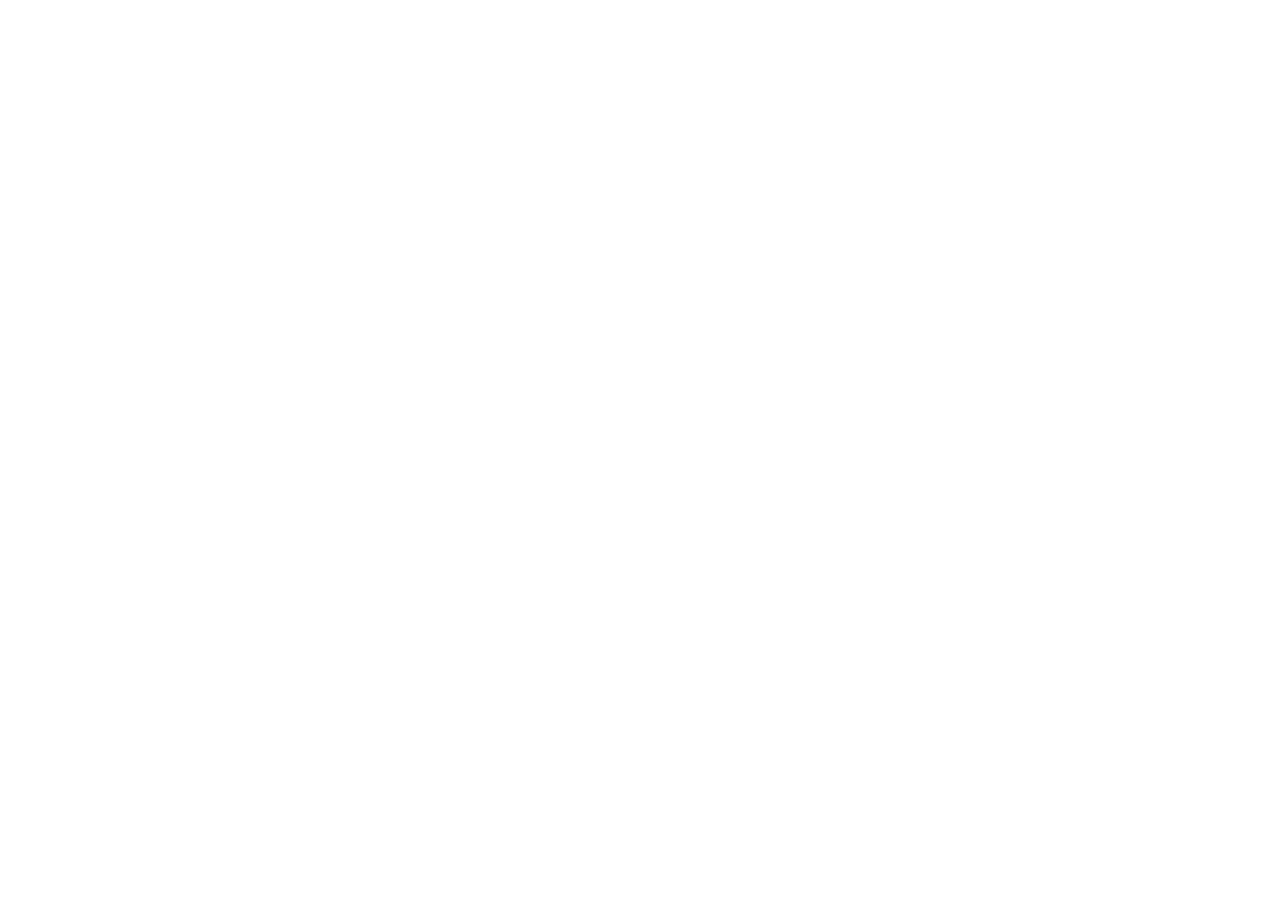
==== commit 947767b5: "update" ====
--- a/index.html
+++ b/index.html
@@ -5,12 +5,12 @@
     <meta charset="UTF-8" />
     <meta name="viewport" content="width=device-width, initial-scale=1.0" />
     <title>CAD Viewer</title>
-    <script src="/jquery.slim.min.js"></script>
-    <script src="/occt-js.js"></script>
+    <script src="/tools/jquery.slim.min.js"></script>
+    <script src="/tools/occt-js.js"></script>
     <script type='text/javascript'>
     </script>
-  <script type="module" crossorigin src="/assets/index-BcWEu2MC.js"></script>
-  <link rel="stylesheet" crossorigin href="/assets/index-BgxZErBc.css">
+  <script type="module" crossorigin src="/tools/assets/index-Cb98t19T.js"></script>
+  <link rel="stylesheet" crossorigin href="/tools/assets/index-BgxZErBc.css">
 </head>
 
 <body class="m-0">
